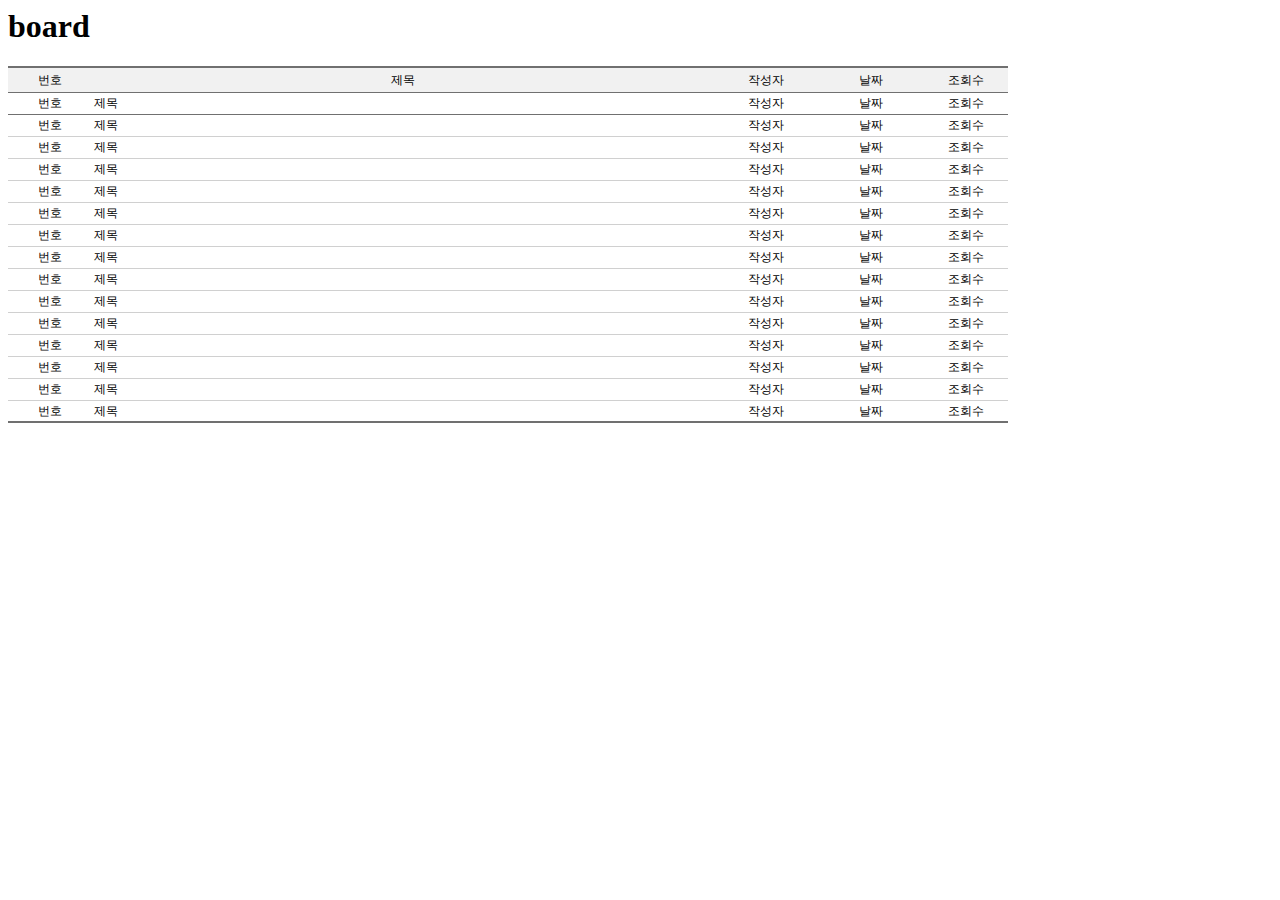
==== TMP/board.html @ 0ac076ca "add files" ====
<html>
<head>
	<title>Test</title>
	<meta http-equiv='Content-Type' content='text/html; charset=utf-8'/>
	<meta http-equiv='X-UA-Compatible' content='IE=edge, chrome=1'>
</head>
<style type="text/css">
.board1{
	border-top: 2px solid #707070;
	border-bottom: 2px solid #707070;
	font-family: helvetica; 
	width:1000px;
	border-collapse: collapse;
}
.board1-head{
	background-color: #f1f1f1;
	height:25px;
	border-bottom: 1px solid #707070;
	font-size:12px;
	text-align: center;
}
.board-notice{
	height: 22px;
	font-size: 12px;
	border-bottom: 1px solid #707070;
}
.board-normal{
	height:22px;
	border-bottom: 1px solid #d0d0d0;
	font-size: 12px;
}
.board1.even{
	background-color: #111111;
}
.num{
	text-align: center;
	width:80px;
}
.b-title{
	
	width:600px;
}
.auth{
	
	text-align: center;
	width:100px;
}
.b-date{

	text-align: center;
	width:100px;
}
.b-cl{
	text-align: center;
	width:80px;
}

</style>

<body>

</table>
<h1>board</h1>
<div class='boad-wrapper'>
<table class='board1'>
	<tr class='board1-head'>
		<td class='num'>번호</td>
		<td class='b-title'>제목</td>
		<td class='auth'>작성자</td>
		<td class='b-date'>날짜</td>
		<td class='b-cl'>조회수</td>
	</tr> 
	<tr class='board-notice'>
		<td class='num'>번호</td>
		<td class='b-title'>제목</td>
		<td class='auth'>작성자</td>
		<td class='b-date'>날짜</td>
		<td class='b-cl'>조회수</td>
	</tr>
	<tr class='board-normal'>
		<td class='num'>번호</td>
		<td class='b-title'>제목</td>
		<td class='auth'>작성자</td>
		<td class='b-date'>날짜</td>
		<td class='b-cl'>조회수</td>
	</tr>
	<tr class='board-normal'>
		<td class='num'>번호</td>
		<td class='b-title'>제목</td>
		<td class='auth'>작성자</td>
		<td class='b-date'>날짜</td>
		<td class='b-cl'>조회수</td>
	</tr>
	<tr class='board-normal'>
		<td class='num'>번호</td>
		<td class='b-title'>제목</td>
		<td class='auth'>작성자</td>
		<td class='b-date'>날짜</td>
		<td class='b-cl'>조회수</td>
	</tr>
	<tr class='board-normal'>
		<td class='num'>번호</td>
		<td class='b-title'>제목</td>
		<td class='auth'>작성자</td>
		<td class='b-date'>날짜</td>
		<td class='b-cl'>조회수</td>
	</tr>
	<tr class='board-normal'>
		<td class='num'>번호</td>
		<td class='b-title'>제목</td>
		<td class='auth'>작성자</td>
		<td class='b-date'>날짜</td>
		<td class='b-cl'>조회수</td>
	</tr>
	<tr class='board-normal'>
		<td class='num'>번호</td>
		<td class='b-title'>제목</td>
		<td class='auth'>작성자</td>
		<td class='b-date'>날짜</td>
		<td class='b-cl'>조회수</td>
	</tr>
	<tr class='board-normal'>
		<td class='num'>번호</td>
		<td class='b-title'>제목</td>
		<td class='auth'>작성자</td>
		<td class='b-date'>날짜</td>
		<td class='b-cl'>조회수</td>
	</tr>
	<tr class='board-normal'>
		<td class='num'>번호</td>
		<td class='b-title'>제목</td>
		<td class='auth'>작성자</td>
		<td class='b-date'>날짜</td>
		<td class='b-cl'>조회수</td>
	</tr>
	<tr class='board-normal'>
		<td class='num'>번호</td>
		<td class='b-title'>제목</td>
		<td class='auth'>작성자</td>
		<td class='b-date'>날짜</td>
		<td class='b-cl'>조회수</td>
	</tr>
	<tr class='board-normal'>
		<td class='num'>번호</td>
		<td class='b-title'>제목</td>
		<td class='auth'>작성자</td>
		<td class='b-date'>날짜</td>
		<td class='b-cl'>조회수</td>
	</tr>
	<tr class='board-normal'>
		<td class='num'>번호</td>
		<td class='b-title'>제목</td>
		<td class='auth'>작성자</td>
		<td class='b-date'>날짜</td>
		<td class='b-cl'>조회수</td>
	</tr>
	<tr class='board-normal'>
		<td class='num'>번호</td>
		<td class='b-title'>제목</td>
		<td class='auth'>작성자</td>
		<td class='b-date'>날짜</td>
		<td class='b-cl'>조회수</td>
	</tr>
	<tr class='board-normal'>
		<td class='num'>번호</td>
		<td class='b-title'>제목</td>
		<td class='auth'>작성자</td>
		<td class='b-date'>날짜</td>
		<td class='b-cl'>조회수</td>
	</tr>
	<tr class='board-normal'>
		<td class='num'>번호</td>
		<td class='b-title'>제목</td>
		<td class='auth'>작성자</td>
		<td class='b-date'>날짜</td>
		<td class='b-cl'>조회수</td>
	</tr>
</table>
</div>
</body>
</html>
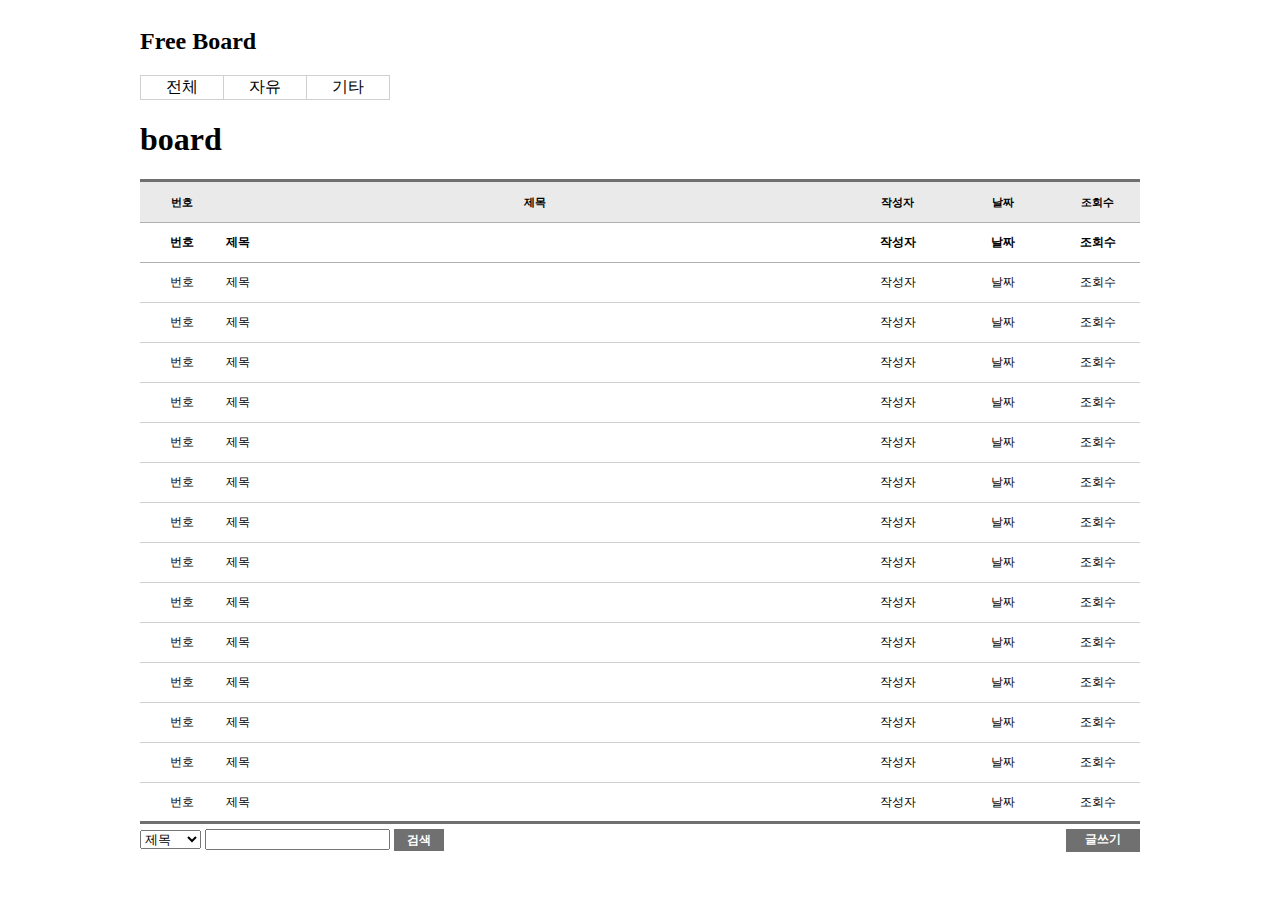
==== commit 681bf1bf: "update table format" ====
--- a/TMP/board.html
+++ b/TMP/board.html
@@ -6,31 +6,30 @@
 </head>
 <style type="text/css">
 .board1{
-	border-top: 2px solid #707070;
-	border-bottom: 2px solid #707070;
+	border-top: 3px solid #707070;
+	border-bottom: 3px solid #707070;
 	font-family: helvetica; 
 	width:1000px;
 	border-collapse: collapse;
 }
 .board1-head{
-	background-color: #f1f1f1;
-	height:25px;
-	border-bottom: 1px solid #707070;
-	font-size:12px;
+	font-weight: bold;
+	background-color: #EAEAEA;
+	height:42px;
+	border-bottom: 1px solid #b0b0b0;
+	font-size:11px;
 	text-align: center;
 }
 .board-notice{
-	height: 22px;
+	height: 40px;
 	font-size: 12px;
-	border-bottom: 1px solid #707070;
+	font-weight: bold;
+	border-bottom: 1px solid #b0b0b0;
 }
 .board-normal{
-	height:22px;
+	height:40px;
 	border-bottom: 1px solid #d0d0d0;
 	font-size: 12px;
-}
-.board1.even{
-	background-color: #111111;
 }
 .num{
 	text-align: center;
@@ -41,12 +40,10 @@
 	width:600px;
 }
 .auth{
-	
 	text-align: center;
 	width:100px;
 }
 .b-date{
-
 	text-align: center;
 	width:100px;
 }
@@ -54,128 +51,201 @@
 	text-align: center;
 	width:80px;
 }
-
+.btn-write{
+	width: 70px;
+	height: 19px;
+	background-color: #707070;
+	color:#ffffff;
+	font-weight: bold;
+	font-size: 12px;
+	text-align: center;
+	margin-top: 5px;
+	padding: 2px;
+	float: right;
+	cursor: pointer;
+}
+.board-td{
+	border: 1px solid #d0d0d0;
+	width:80px;
+	margin-bottom: 10px;
+	margin-top: 0px;
+	text-align: center;
+}
+.board-list a{
+	text-align: center;
+	cursor: pointer;
+}
+.board-category{
+	border-collapse: collapse;
+	margin: 0px;
+}
+.board-list .board-td-on{
+	border: 1px solid #707070;
+	font-weight: bold;
+}
+.board{
+	width: 1000px;
+	margin:0 auto;
+	overflow: hidden;
+}
+.btn-submit{
+	border:0px;
+	font-size:12px;
+	font-weight: bold;
+	background: #707070;
+	color : #ffffff;
+	width: 50px;
+	height: 22px;
+	margin-top: 5px;
+	padding: 2px;
+	text-align: center;
+	cursor: pointer;
+}
 </style>
 
 <body>
-
-</table>
+<div class='board' >
+	<nav class="board-list">
+		<h2>Free Board</h2>
+		<table class='board-category'>
+		<tr class='board-category'>
+		<td class='board-td'><a>전체</a></td>
+		<td class='board-td'><a>자유</a></td>
+		<td class='board-td'><a>기타</a></td>
+		<tr>
+		</table>
+	</nav>
 <h1>board</h1>
-<div class='boad-wrapper'>
-<table class='board1'>
-	<tr class='board1-head'>
-		<td class='num'>번호</td>
-		<td class='b-title'>제목</td>
-		<td class='auth'>작성자</td>
-		<td class='b-date'>날짜</td>
-		<td class='b-cl'>조회수</td>
-	</tr> 
-	<tr class='board-notice'>
-		<td class='num'>번호</td>
-		<td class='b-title'>제목</td>
-		<td class='auth'>작성자</td>
-		<td class='b-date'>날짜</td>
-		<td class='b-cl'>조회수</td>
-	</tr>
-	<tr class='board-normal'>
-		<td class='num'>번호</td>
-		<td class='b-title'>제목</td>
-		<td class='auth'>작성자</td>
-		<td class='b-date'>날짜</td>
-		<td class='b-cl'>조회수</td>
-	</tr>
-	<tr class='board-normal'>
-		<td class='num'>번호</td>
-		<td class='b-title'>제목</td>
-		<td class='auth'>작성자</td>
-		<td class='b-date'>날짜</td>
-		<td class='b-cl'>조회수</td>
-	</tr>
-	<tr class='board-normal'>
-		<td class='num'>번호</td>
-		<td class='b-title'>제목</td>
-		<td class='auth'>작성자</td>
-		<td class='b-date'>날짜</td>
-		<td class='b-cl'>조회수</td>
-	</tr>
-	<tr class='board-normal'>
-		<td class='num'>번호</td>
-		<td class='b-title'>제목</td>
-		<td class='auth'>작성자</td>
-		<td class='b-date'>날짜</td>
-		<td class='b-cl'>조회수</td>
-	</tr>
-	<tr class='board-normal'>
-		<td class='num'>번호</td>
-		<td class='b-title'>제목</td>
-		<td class='auth'>작성자</td>
-		<td class='b-date'>날짜</td>
-		<td class='b-cl'>조회수</td>
-	</tr>
-	<tr class='board-normal'>
-		<td class='num'>번호</td>
-		<td class='b-title'>제목</td>
-		<td class='auth'>작성자</td>
-		<td class='b-date'>날짜</td>
-		<td class='b-cl'>조회수</td>
-	</tr>
-	<tr class='board-normal'>
-		<td class='num'>번호</td>
-		<td class='b-title'>제목</td>
-		<td class='auth'>작성자</td>
-		<td class='b-date'>날짜</td>
-		<td class='b-cl'>조회수</td>
-	</tr>
-	<tr class='board-normal'>
-		<td class='num'>번호</td>
-		<td class='b-title'>제목</td>
-		<td class='auth'>작성자</td>
-		<td class='b-date'>날짜</td>
-		<td class='b-cl'>조회수</td>
-	</tr>
-	<tr class='board-normal'>
-		<td class='num'>번호</td>
-		<td class='b-title'>제목</td>
-		<td class='auth'>작성자</td>
-		<td class='b-date'>날짜</td>
-		<td class='b-cl'>조회수</td>
-	</tr>
-	<tr class='board-normal'>
-		<td class='num'>번호</td>
-		<td class='b-title'>제목</td>
-		<td class='auth'>작성자</td>
-		<td class='b-date'>날짜</td>
-		<td class='b-cl'>조회수</td>
-	</tr>
-	<tr class='board-normal'>
-		<td class='num'>번호</td>
-		<td class='b-title'>제목</td>
-		<td class='auth'>작성자</td>
-		<td class='b-date'>날짜</td>
-		<td class='b-cl'>조회수</td>
-	</tr>
-	<tr class='board-normal'>
-		<td class='num'>번호</td>
-		<td class='b-title'>제목</td>
-		<td class='auth'>작성자</td>
-		<td class='b-date'>날짜</td>
-		<td class='b-cl'>조회수</td>
-	</tr>
-	<tr class='board-normal'>
-		<td class='num'>번호</td>
-		<td class='b-title'>제목</td>
-		<td class='auth'>작성자</td>
-		<td class='b-date'>날짜</td>
-		<td class='b-cl'>조회수</td>
-	</tr>
-	<tr class='board-normal'>
-		<td class='num'>번호</td>
-		<td class='b-title'>제목</td>
-		<td class='auth'>작성자</td>
-		<td class='b-date'>날짜</td>
-		<td class='b-cl'>조회수</td>
-	</tr>
-</table>
+	<div class='boad-wrapper' >
+	<table class='board1'>
+		<tr class='board1-head'>
+			<td class='num'>번호</td>
+			<td class='b-title'>제목</td>
+			<td class='auth'>작성자</td>
+			<td class='b-date'>날짜</td>
+			<td class='b-cl'>조회수</td>
+		</tr> 
+		<tr class='board-notice'>
+			<td class='num'>번호</td>
+			<td class='b-title'>제목</td>
+			<td class='auth'>작성자</td>
+			<td class='b-date'>날짜</td>
+			<td class='b-cl'>조회수</td>
+		</tr>
+		<tr class='board-normal'>
+			<td class='num'>번호</td>
+			<td class='b-title'>제목</td>
+			<td class='auth'>작성자</td>
+			<td class='b-date'>날짜</td>
+			<td class='b-cl'>조회수</td>
+		</tr>
+		<tr class='board-normal'>
+			<td class='num'>번호</td>
+			<td class='b-title'>제목</td>
+			<td class='auth'>작성자</td>
+			<td class='b-date'>날짜</td>
+			<td class='b-cl'>조회수</td>
+		</tr>
+		<tr class='board-normal'>
+			<td class='num'>번호</td>
+			<td class='b-title'>제목</td>
+			<td class='auth'>작성자</td>
+			<td class='b-date'>날짜</td>
+			<td class='b-cl'>조회수</td>
+		</tr>
+		<tr class='board-normal'>
+			<td class='num'>번호</td>
+			<td class='b-title'>제목</td>
+			<td class='auth'>작성자</td>
+			<td class='b-date'>날짜</td>
+			<td class='b-cl'>조회수</td>
+		</tr>
+		<tr class='board-normal'>
+			<td class='num'>번호</td>
+			<td class='b-title'>제목</td>
+			<td class='auth'>작성자</td>
+			<td class='b-date'>날짜</td>
+			<td class='b-cl'>조회수</td>
+		</tr>
+		<tr class='board-normal'>
+			<td class='num'>번호</td>
+			<td class='b-title'>제목</td>
+			<td class='auth'>작성자</td>
+			<td class='b-date'>날짜</td>
+			<td class='b-cl'>조회수</td>
+		</tr>
+		<tr class='board-normal'>
+			<td class='num'>번호</td>
+			<td class='b-title'>제목</td>
+			<td class='auth'>작성자</td>
+			<td class='b-date'>날짜</td>
+			<td class='b-cl'>조회수</td>
+		</tr>
+		<tr class='board-normal'>
+			<td class='num'>번호</td>
+			<td class='b-title'>제목</td>
+			<td class='auth'>작성자</td>
+			<td class='b-date'>날짜</td>
+			<td class='b-cl'>조회수</td>
+		</tr>
+		<tr class='board-normal'>
+			<td class='num'>번호</td>
+			<td class='b-title'>제목</td>
+			<td class='auth'>작성자</td>
+			<td class='b-date'>날짜</td>
+			<td class='b-cl'>조회수</td>
+		</tr>
+		<tr class='board-normal'>
+			<td class='num'>번호</td>
+			<td class='b-title'>제목</td>
+			<td class='auth'>작성자</td>
+			<td class='b-date'>날짜</td>
+			<td class='b-cl'>조회수</td>
+		</tr>
+		<tr class='board-normal'>
+			<td class='num'>번호</td>
+			<td class='b-title'>제목</td>
+			<td class='auth'>작성자</td>
+			<td class='b-date'>날짜</td>
+			<td class='b-cl'>조회수</td>
+		</tr>
+		<tr class='board-normal'>
+			<td class='num'>번호</td>
+			<td class='b-title'>제목</td>
+			<td class='auth'>작성자</td>
+			<td class='b-date'>날짜</td>
+			<td class='b-cl'>조회수</td>
+		</tr>
+		<tr class='board-normal'>
+			<td class='num'>번호</td>
+			<td class='b-title'>제목</td>
+			<td class='auth'>작성자</td>
+			<td class='b-date'>날짜</td>
+			<td class='b-cl'>조회수</td>
+		</tr>
+		<tr class='board-normal'>
+			<td class='num'>번호</td>
+			<td class='b-title'>제목</td>
+			<td class='auth'>작성자</td>
+			<td class='b-date'>날짜</td>
+			<td class='b-cl'>조회수</td>
+		</tr>
+	</table>
+	</div>
+	<div>	
+		<span class='btn-write'>글쓰기</span>
+	</div>
+	<div>
+	<form>
+		<select name='board-search'>
+			<option value=''>제목</option>
+			<option value=''>내용</option>
+			<option value=''>글쓴이</option>
+		</select>
+		<input type='text'/>
+		<input type='submit' value='검색' class='btn-submit'/>
+	</form>
+	</div>
 </div>
 </body>
 </html>